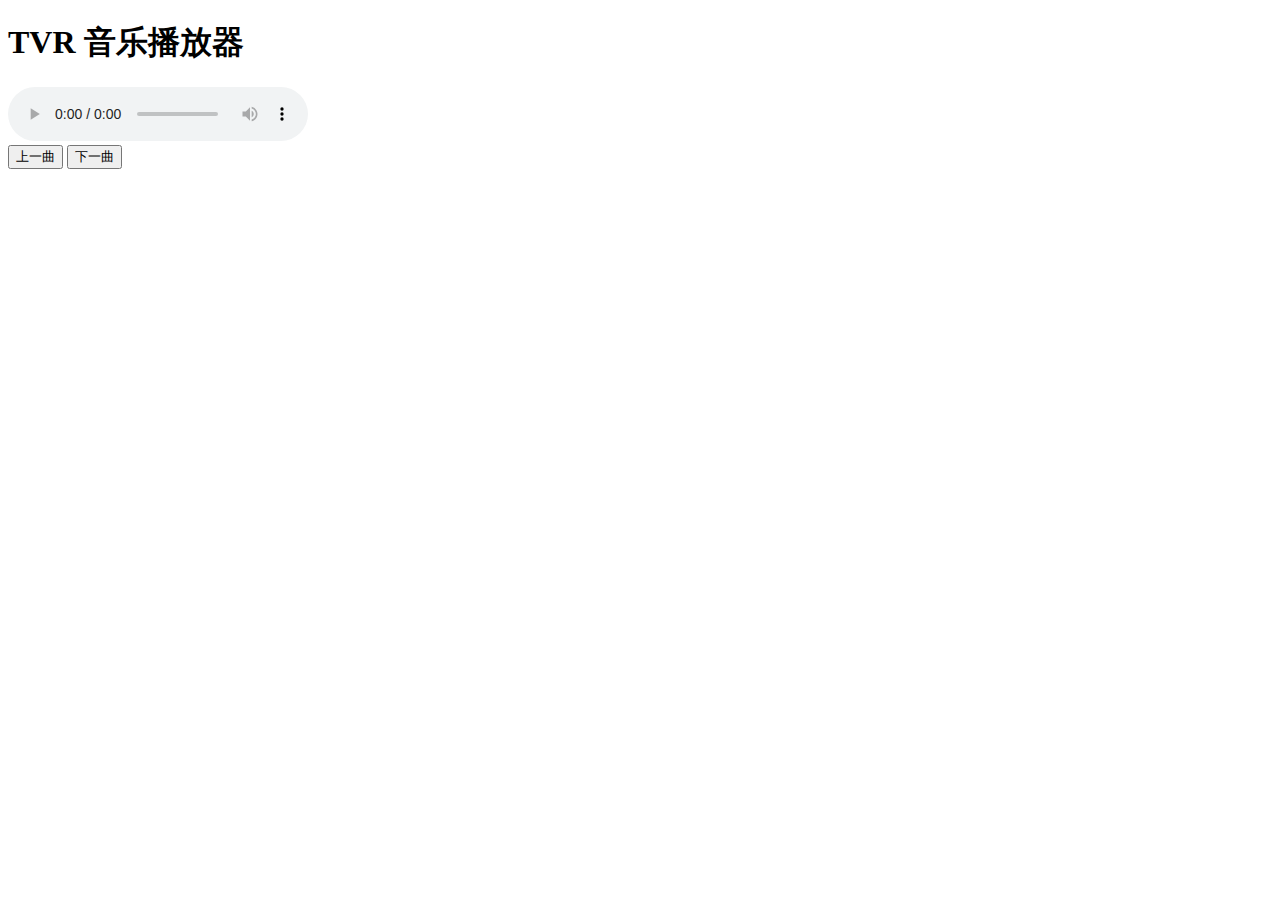
==== src/main/resources/templates/index.html @ 786cd63e "0.1" ====
<!DOCTYPE html>
<html xmlns:th="http://www.thymeleaf.org">
<head>
    <meta charset="UTF-8">
    <title>TVR 音乐播放器</title>
    <link rel="stylesheet" href="/style/index.css">
</head>

<body>
<h1>TVR 音乐播放器</h1>

<div class="audio-container">
    <audio id="audioPlayer" th:src="@{${musicUrl}}" controls>
        您的浏览器不支持音频播放。
    </audio>
    <div class="track-controls">
        <button class="track-button" onclick="previousTrack()">上一曲</button>
        <button class="track-button" onclick="nextTrack()">下一曲</button>
    </div>
</div>

<script src="/js/index.js"></script>

</body>
</html>
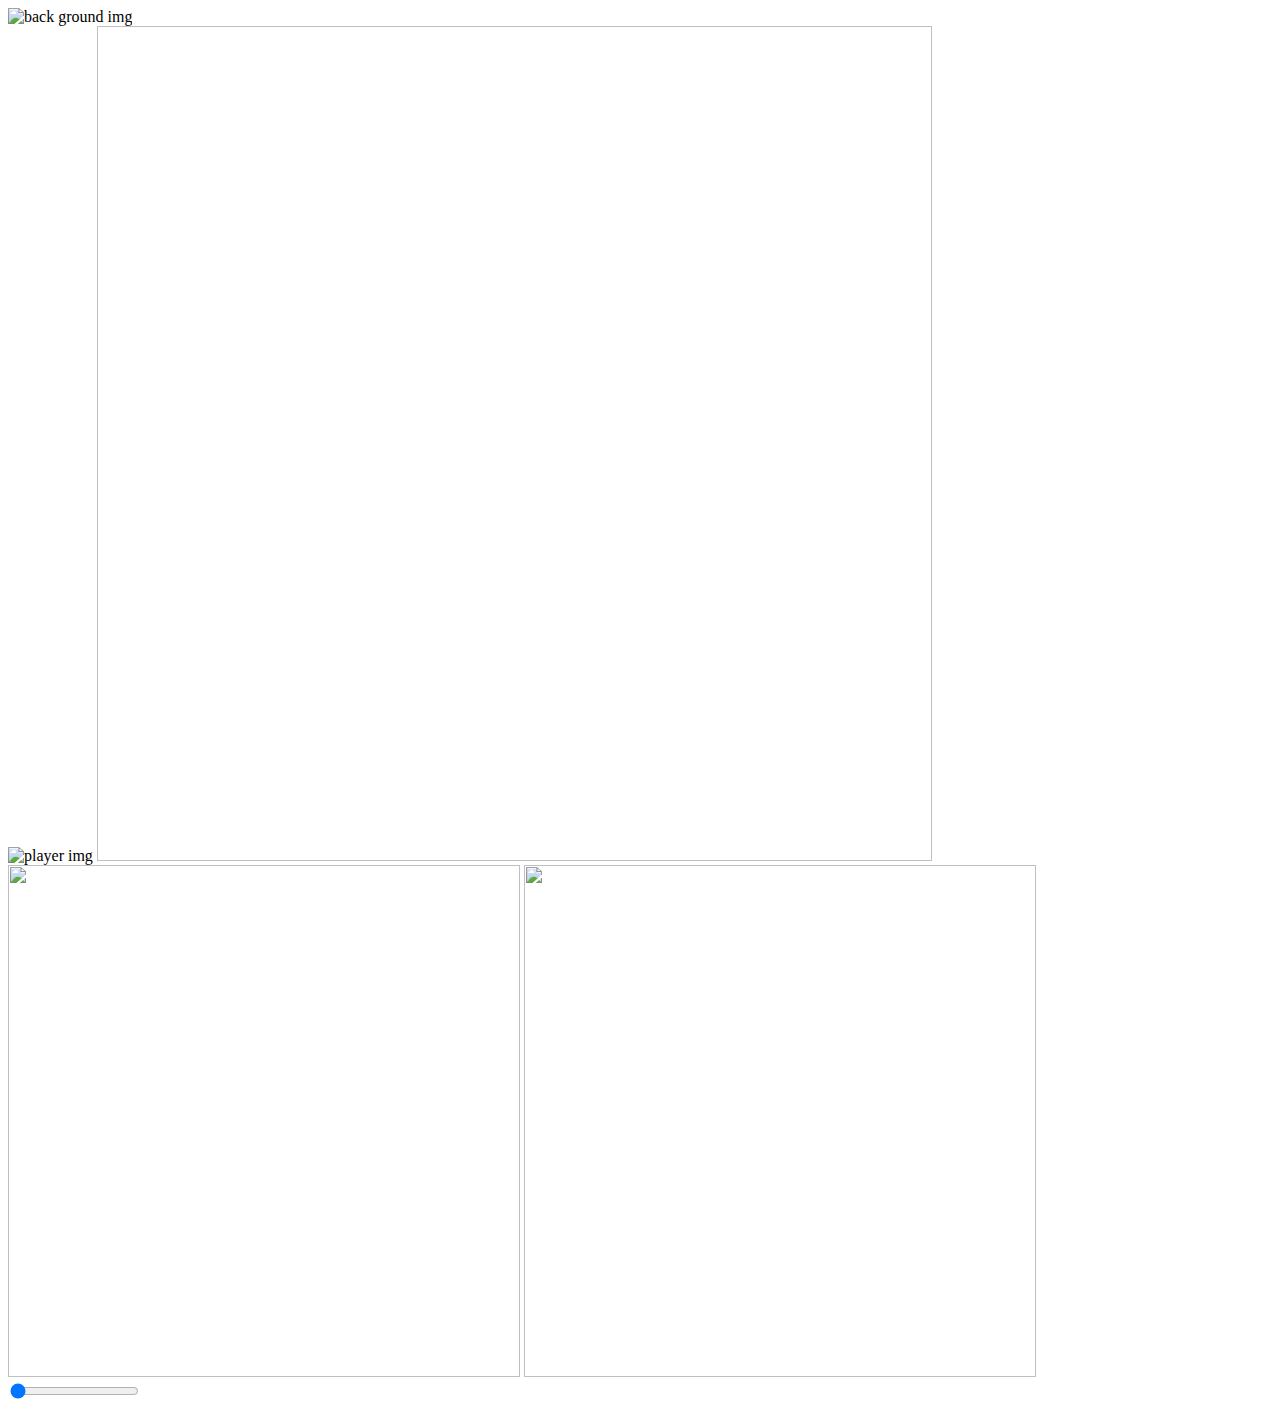
==== commit c901d3b3: "front and test and convolve" ====
--- a/src/main/resources/templates/index.html
+++ b/src/main/resources/templates/index.html
@@ -1,25 +1,36 @@
 <!DOCTYPE html>
-<html xmlns:th="http://www.thymeleaf.org">
+<html lang="english">
 <head>
-    <meta charset="UTF-8">
-    <title>TVR 音乐播放器</title>
+<!--    <meta name="viewport" content="width=device-width, initial-scale=1.0">-->
+    <title>Music Player</title>
     <link rel="stylesheet" href="/style/index.css">
 </head>
+<body>
+<img  id="background" alt="back ground img" width="400" height="396"/>
+<audio id="song">music src</audio>
+<div class="container">
+    <div class="box"></div>
+    <img  id="thumbnail" alt="player img" width="400" height="396"/>
 
-<body>
-<h1>TVR 音乐播放器</h1>
+    <img  onclick="playPause()" id="play-pause" alt="" width="835" height="835"/>
+    <img src="/icons/forward.png" onclick="nextTrack()" id="next-song" alt="" width="512" height="512"/>
+    <img src="/icons/backward.png" onclick="previousTrack()" id="previous-song" alt="" width="512"
+         height="512"/>
 
-<div class="audio-container">
-    <audio id="audioPlayer" th:src="@{${musicUrl}}" controls>
-        您的浏览器不支持音频播放。
-    </audio>
-    <div class="track-controls">
-        <button class="track-button" onclick="previousTrack()">上一曲</button>
-        <button class="track-button" onclick="nextTrack()">下一曲</button>
-    </div>
+    <div class="song-artist"></div>
+    <div class="song-title"></div>
+    <label for="progress-bar"></label><input
+        type="range"
+        id="progress-bar"
+        min="0"
+        max=""
+        value="0"
+        onchange="changeProgressBar()"/>
+    <div class="currentTime"></div>
+    <div class="durationTime"></div>
 </div>
-
-<script src="/js/index.js"></script>
-
 </body>
+<script src="/js/index.js" >
+    init()
+</script>
 </html>
